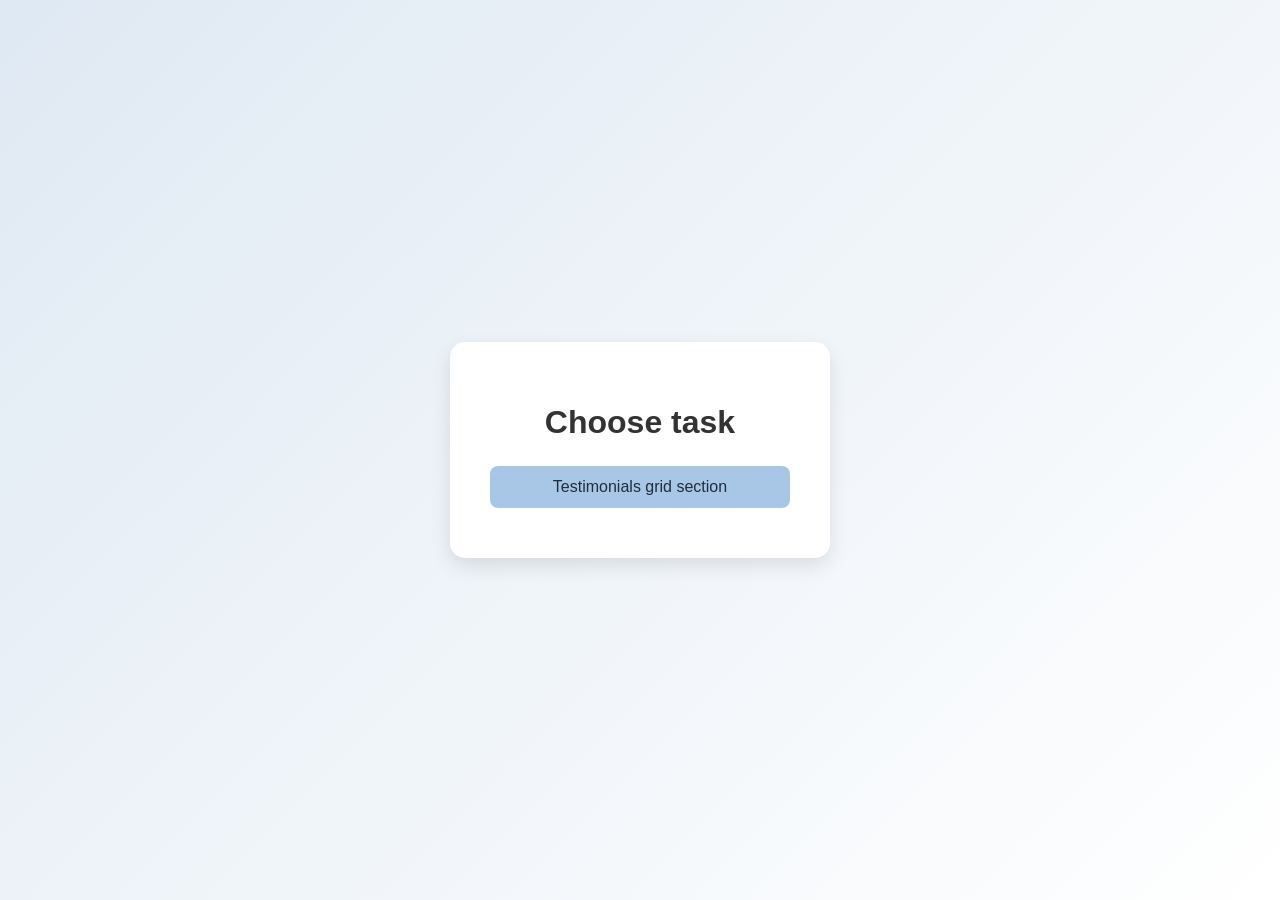
==== Junior/index.html @ e67db243 "Remade the structure of the files organizing them by the difficulty category." ====
<!DOCTYPE html>
<html lang="pl">
<head>
    <meta charset="UTF-8">
    <title>Frontend tasks</title>
    <style>
        body {
            font-family: Arial, sans-serif;
            background: linear-gradient(135deg, #dfe9f3, #ffffff);
            margin: 0;
            height: 100vh;
            display: flex;
            justify-content: center;
            align-items: center;
        }

        .container {
            background: #ffffff;
            padding: 40px;
            border-radius: 15px;
            box-shadow: 0 8px 20px rgba(0,0,0,0.1);
            text-align: center;
            width: 300px;
        }

        h1 {
            margin-bottom: 25px;
            color: #333;
        }

        .button {
            display: block;
            margin: 10px 0;
            padding: 12px;
            background: #a8c7e6;
            color: #1f2d3d;
            text-decoration: none;
            border-radius: 8px;
            transition: 0.2s;
        }

        .button:hover {
            background: #8fb6db;
        }
    </style>
</head>
<body>

<div class="container">
    <h1>Choose task</h1>
    <a class="button" href="Testimonials-grid-section/index.html">Testimonials grid section</a>
</div>

</body>
</html>
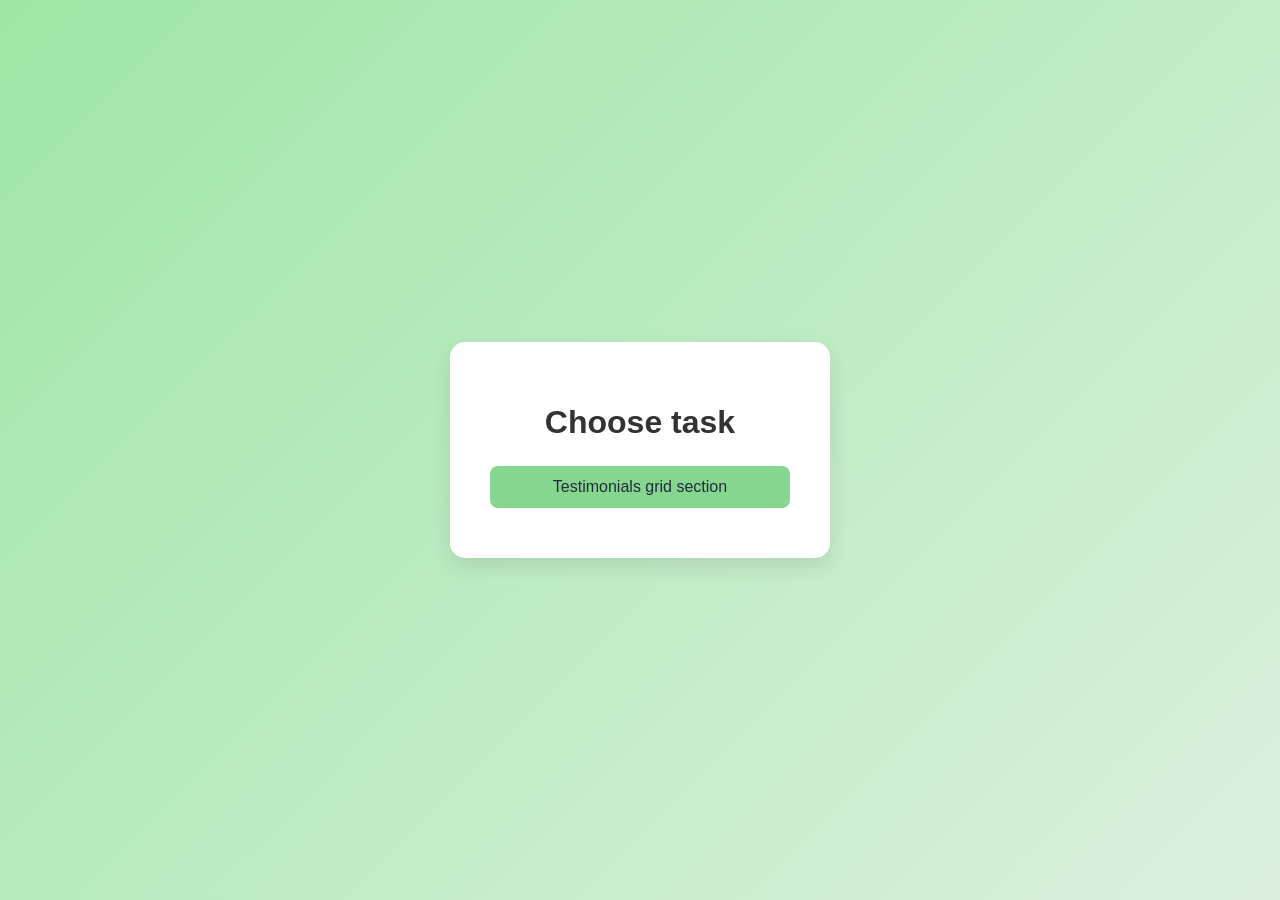
==== commit 1e1db965: "Changed backgrounds in menu sites." ====
--- a/Junior/index.html
+++ b/Junior/index.html
@@ -6,8 +6,8 @@
     <style>
         body {
             font-family: Arial, sans-serif;
-            background: linear-gradient(135deg, #dfe9f3, #ffffff);
             margin: 0;
+            background: linear-gradient(135deg, #9ee6a7, #ddf0df);
             height: 100vh;
             display: flex;
             justify-content: center;
@@ -32,7 +32,7 @@
             display: block;
             margin: 10px 0;
             padding: 12px;
-            background: #a8c7e6;
+            background: #87d68f;
             color: #1f2d3d;
             text-decoration: none;
             border-radius: 8px;
@@ -40,7 +40,7 @@
         }
 
         .button:hover {
-            background: #8fb6db;
+            background: #7dc785;
         }
     </style>
 </head>
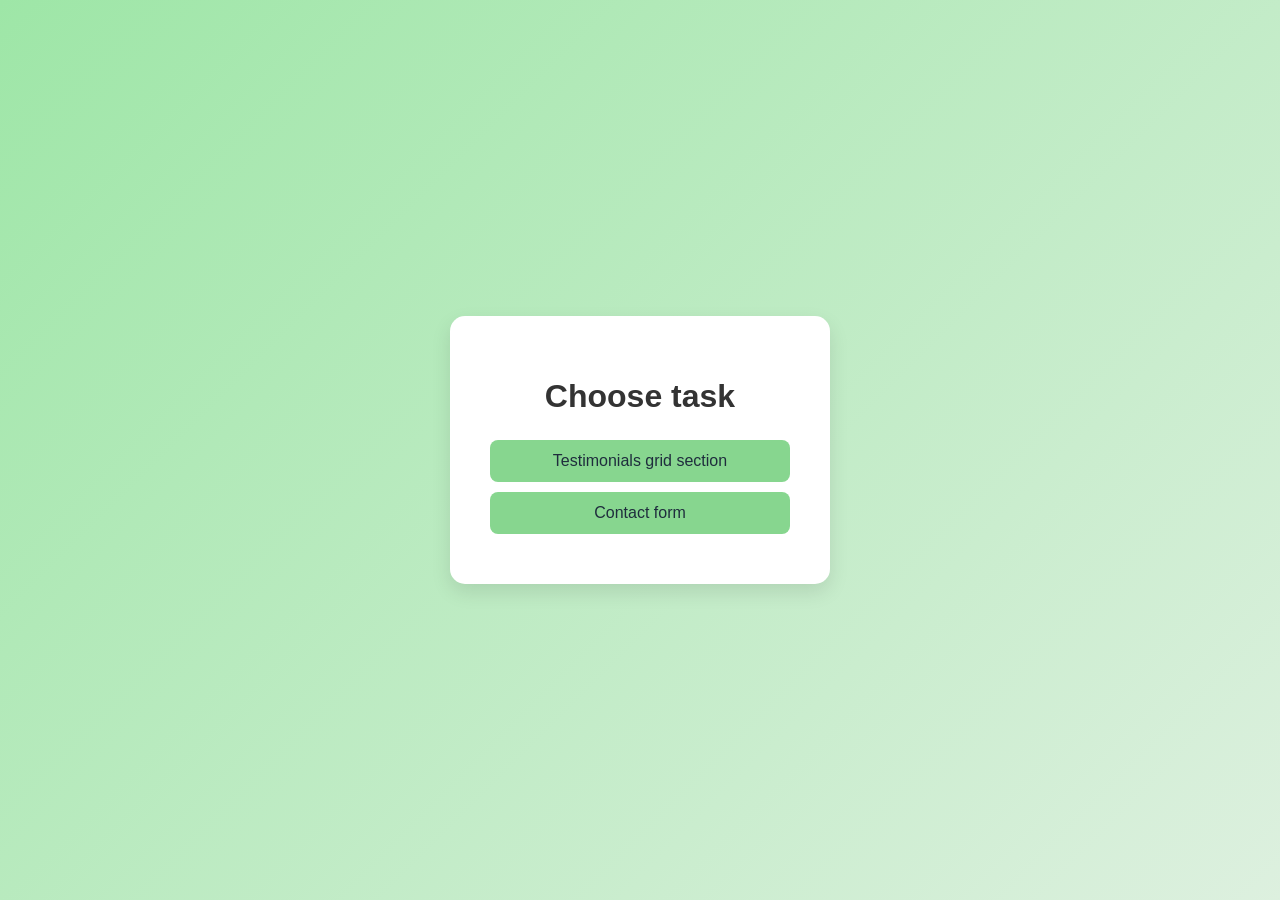
==== commit 325d0f96: "Added task Contact form" ====
--- a/Junior/index.html
+++ b/Junior/index.html
@@ -49,6 +49,7 @@
 <div class="container">
     <h1>Choose task</h1>
     <a class="button" href="Testimonials-grid-section/index.html">Testimonials grid section</a>
+    <a class="button" href="Contact-form/index.html">Contact form</a>
 </div>
 
 </body>
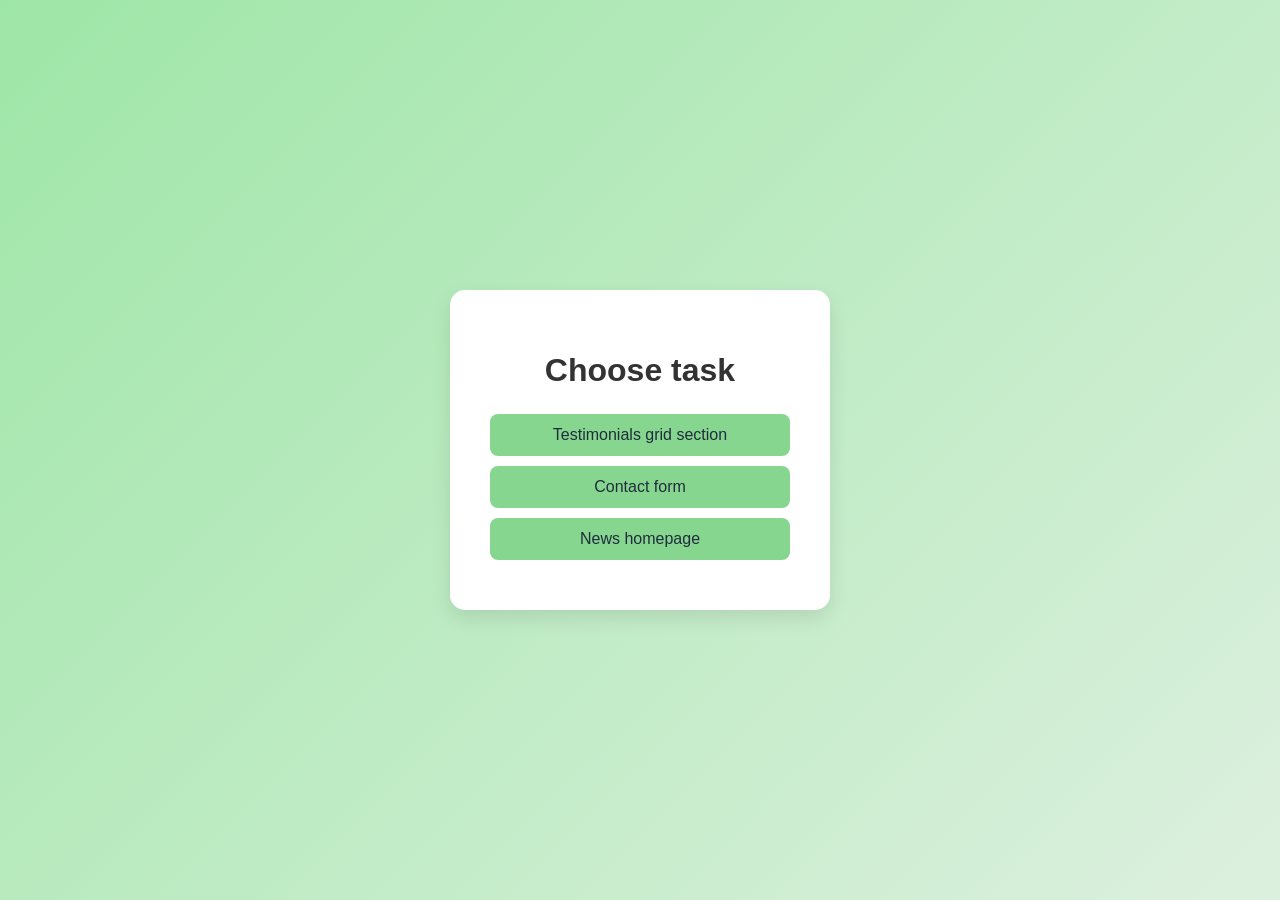
==== commit 17f99b94: "Added task News homepage and restructured tasks Testimonials grid selection and Contact form." ====
--- a/Junior/index.html
+++ b/Junior/index.html
@@ -50,6 +50,7 @@
     <h1>Choose task</h1>
     <a class="button" href="Testimonials-grid-section/index.html">Testimonials grid section</a>
     <a class="button" href="Contact-form/index.html">Contact form</a>
+    <a class="button" href="News-homepage/index.html">News homepage</a>
 </div>
 
 </body>
